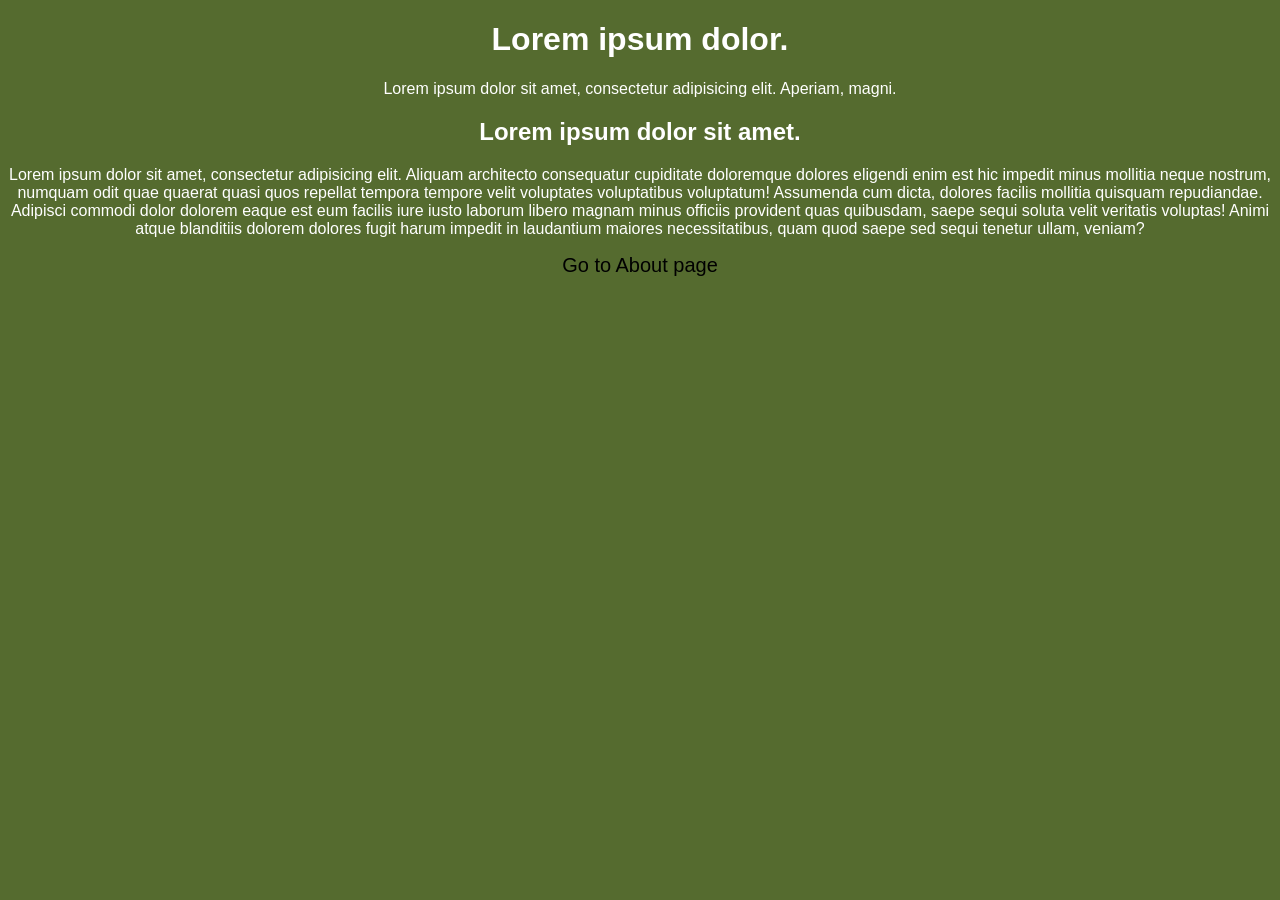
==== index.html @ b04c3ec0 "Add files via upload" ====
<!DOCTYPE html>
<html>
<head>
    <title>Index</title>
    <link rel="stylesheet" href="style.css">
</head>
<body>
    <h1>Lorem ipsum dolor.</h1>
    <p>Lorem ipsum dolor sit amet, consectetur adipisicing elit. Aperiam, magni.</p>
    <h2>Lorem ipsum dolor sit amet.</h2>
    <p>Lorem ipsum dolor sit amet, consectetur adipisicing elit. Aliquam architecto consequatur cupiditate doloremque dolores eligendi enim est hic impedit minus mollitia neque nostrum, numquam odit quae quaerat quasi quos repellat tempora tempore velit voluptates voluptatibus voluptatum! Assumenda cum dicta, dolores facilis mollitia quisquam repudiandae. Adipisci commodi dolor dolorem eaque est eum facilis iure iusto laborum libero magnam minus officiis provident quas quibusdam, saepe sequi soluta velit veritatis voluptas! Animi atque blanditiis dolorem dolores fugit harum impedit in laudantium maiores necessitatibus, quam quod saepe sed sequi tenetur ullam, veniam?</p>
    <a href="about.html">Go to About page</a>
</body>
</html>
---- style.css ----
body {
    background-color: darkolivegreen;
    color: white;
    font-family: Arial, sans-serif;
    text-align: center;
}

a {
    color: black;
    text-decoration: none;
    font-size: 20px;
}

a:hover {
    color: yellow;
}
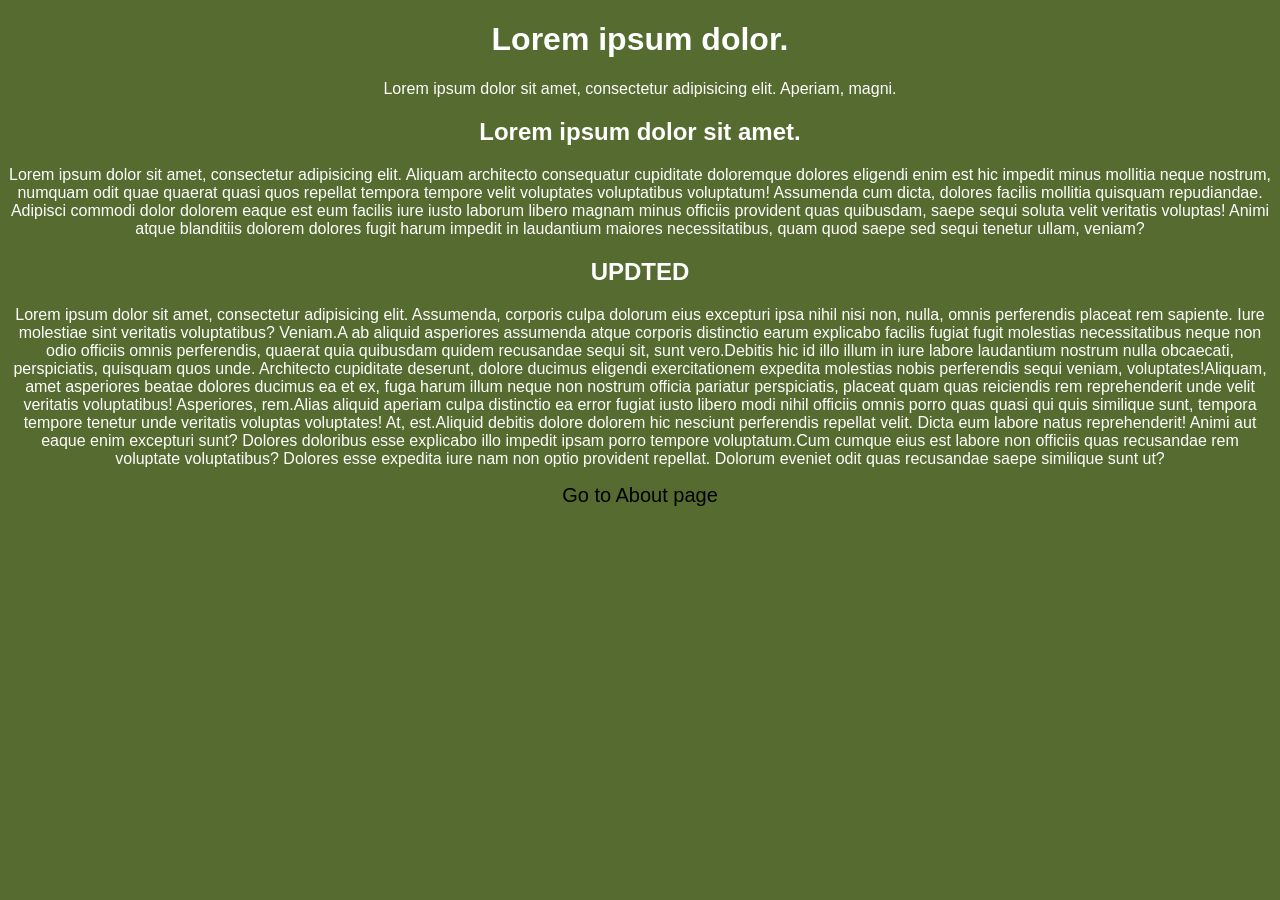
==== commit 9a9788f0: "Update index.html" ====
--- a/index.html
+++ b/index.html
@@ -9,6 +9,8 @@
     <p>Lorem ipsum dolor sit amet, consectetur adipisicing elit. Aperiam, magni.</p>
     <h2>Lorem ipsum dolor sit amet.</h2>
     <p>Lorem ipsum dolor sit amet, consectetur adipisicing elit. Aliquam architecto consequatur cupiditate doloremque dolores eligendi enim est hic impedit minus mollitia neque nostrum, numquam odit quae quaerat quasi quos repellat tempora tempore velit voluptates voluptatibus voluptatum! Assumenda cum dicta, dolores facilis mollitia quisquam repudiandae. Adipisci commodi dolor dolorem eaque est eum facilis iure iusto laborum libero magnam minus officiis provident quas quibusdam, saepe sequi soluta velit veritatis voluptas! Animi atque blanditiis dolorem dolores fugit harum impedit in laudantium maiores necessitatibus, quam quod saepe sed sequi tenetur ullam, veniam?</p>
+    <h2>UPDTED</h2>
+    <p><span>Lorem ipsum dolor sit amet, consectetur adipisicing elit. Assumenda, corporis culpa dolorum eius excepturi ipsa nihil nisi non, nulla, omnis perferendis placeat rem sapiente. Iure molestiae sint veritatis voluptatibus? Veniam.</span><span>A ab aliquid asperiores assumenda atque corporis distinctio earum explicabo facilis fugiat fugit molestias necessitatibus neque non odio officiis omnis perferendis, quaerat quia quibusdam quidem recusandae sequi sit, sunt vero.</span><span>Debitis hic id illo illum in iure labore laudantium nostrum nulla obcaecati, perspiciatis, quisquam quos unde. Architecto cupiditate deserunt, dolore ducimus eligendi exercitationem expedita molestias nobis perferendis sequi veniam, voluptates!</span><span>Aliquam, amet asperiores beatae dolores ducimus ea et ex, fuga harum illum neque non nostrum officia pariatur perspiciatis, placeat quam quas reiciendis rem reprehenderit unde velit veritatis voluptatibus! Asperiores, rem.</span><span>Alias aliquid aperiam culpa distinctio ea error fugiat iusto libero modi nihil officiis omnis porro quas quasi qui quis similique sunt, tempora tempore tenetur unde veritatis voluptas voluptates! At, est.</span><span>Aliquid debitis dolore dolorem hic nesciunt perferendis repellat velit. Dicta eum labore natus reprehenderit! Animi aut eaque enim excepturi sunt? Dolores doloribus esse explicabo illo impedit ipsam porro tempore voluptatum.</span><span>Cum cumque eius est labore non officiis quas recusandae rem voluptate voluptatibus? Dolores esse expedita iure nam non optio provident repellat. Dolorum eveniet odit quas recusandae saepe similique sunt ut?</span></p>
     <a href="about.html">Go to About page</a>
 </body>
-</html>+</html>
